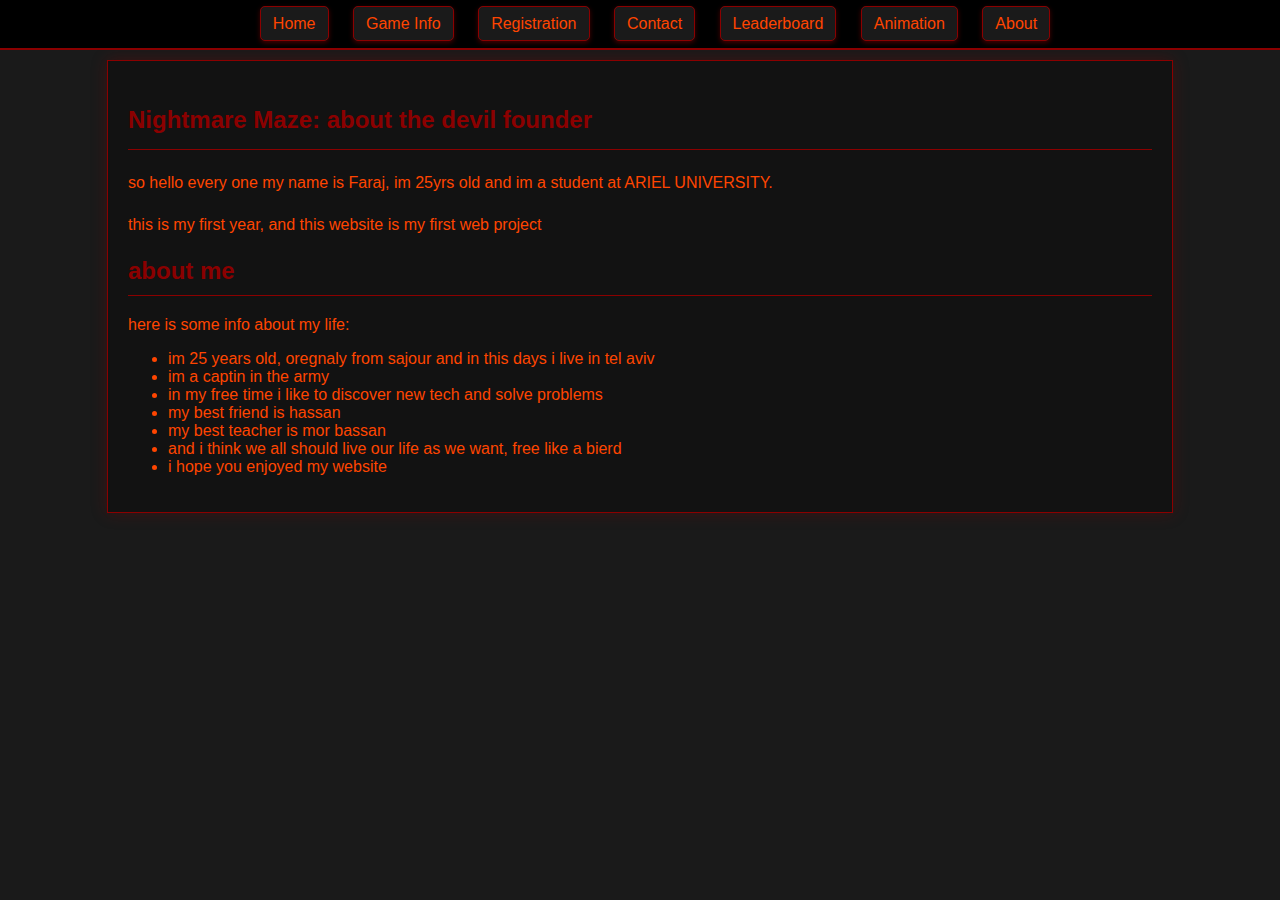
==== about.html @ ab452623 "first commit" ====
<!DOCTYPE html>
<html lang="en">
<head>
    <meta charset="UTF-8">
    <meta name="viewport" content="width=device-width, initial-scale=1.0">
    <title>Info</title>
    <link rel="stylesheet" href="about.css">
</head>
<body>
    <div class="top-nav">
        <a href="main.html">Home</a>
        <a href="info.html">Game Info</a>
        <a href="registration.html">Registration</a>
        <a href="contact.html">Contact</a>
        <a href="leaderboard.html">Leaderboard</a>
        <a href="animation.html">Animation</a>
        <a href="about.html">About</a>
    </div>
    <div class="container">
        <div class="genral">
            <h2>Nightmare Maze: about the devil founder</h2>
            <p>so hello every one my name is Faraj, im 25yrs old and im a student at ARIEL UNIVERSITY.</p>
            <p>this is my first year, and this website is my first web project</p>
        </div>
        <div class="aboutme">
            <h2>about me</h2>
            <p>here is some info about my life:</p>
            <ul>
                <li>im 25 years old, oregnaly from sajour and in this days i live in tel aviv</li>
                <li>im a captin in the army</li>
                <li>in my free time i like to discover new tech and solve problems</li>
                <li>my best friend is hassan</li>
                <li>my best teacher is mor bassan</li>
                <li>and i think we all should live our life as we want, free like a bierd</li>
                <li>i hope you enjoyed my website</li>
            </ul>
        </div>
    </div>
</body>
</html>
---- about.css ----
body {
    font-family: 'Gothic', Arial, sans-serif;
    background-color: #1a1a1a;
    margin: 0;
    padding: 0;
    text-align: center;
    color: #ff4500;
}
.top-nav {
    background-color: #000000;
    padding: 15px;
    position: fixed;
    top: 0;
    width: 100%;
    z-index: 1000;
    border-bottom: 2px solid #8b0000;
}
.top-nav a {
    color: #ff4500;
    text-decoration: none;
    margin: 0 10px;
    padding: 8px 12px;
    border-radius: 5px;
    transition: all 0.3s ease;
    box-shadow: 0 2px 5px rgba(139,0,0,0.5);
    background-color: #1a1a1a;
    border: 1px solid #8b0000;
}
.top-nav a:hover {
    color: #ff0000;
    background-color: #8b0000;
    box-shadow: 0 4px 8px rgba(255,0,0,0.5);
}
.container {
    margin-top: 60px;
    width: 80%;
    margin-left: auto;
    margin-right: auto;
    background-color: #121212;
    padding: 20px;
    box-shadow: 0 0 15px rgba(139,0,0,0.3);
    border: 1px solid #8b0000;
    text-align: left;
}
.genral {
    color: #ff4500;
    line-height: 1.6;
    margin: 20px 0;
}
.aboutme {
    margin-top: 20px;
}
.aboutme h2, .genral h2 {
    color: #8b0000;
    border-bottom: 1px solid #8b0000;
    padding-bottom: 10px;
}
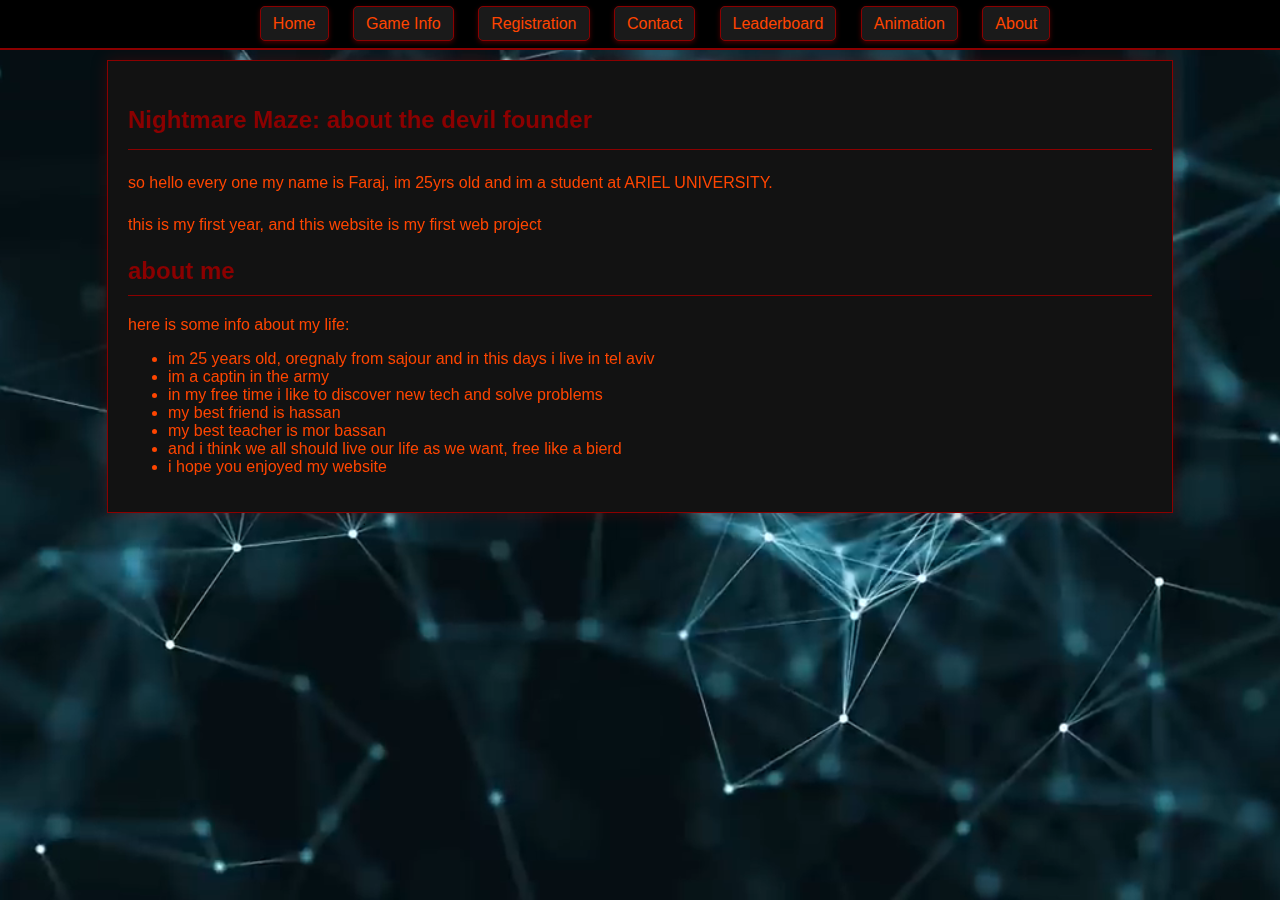
==== commit fee7050f: "update with video addon update 3.0" ====
--- a/about.html
+++ b/about.html
@@ -7,8 +7,11 @@
     <link rel="stylesheet" href="about.css">
 </head>
 <body>
+    <video autoplay loop muted playsinline>
+        <source src="cybervid.mp4" type="video/mp4">
+    </video>
     <div class="top-nav">
-        <a href="main.html">Home</a>
+        <a href="index.html">Home</a>
         <a href="info.html">Game Info</a>
         <a href="registration.html">Registration</a>
         <a href="contact.html">Contact</a>
--- a/about.css
+++ b/about.css
@@ -31,6 +31,16 @@
     background-color: #8b0000;
     box-shadow: 0 4px 8px rgba(255,0,0,0.5);
 }
+video {
+    position: absolute;
+    top: 50%;
+    left: 50%;
+    width: 100%;
+    height: 100%;
+    object-fit: cover;
+    transform: translate(-50%, -50%);
+    z-index: -1;
+}
 .container {
     margin-top: 60px;
     width: 80%;
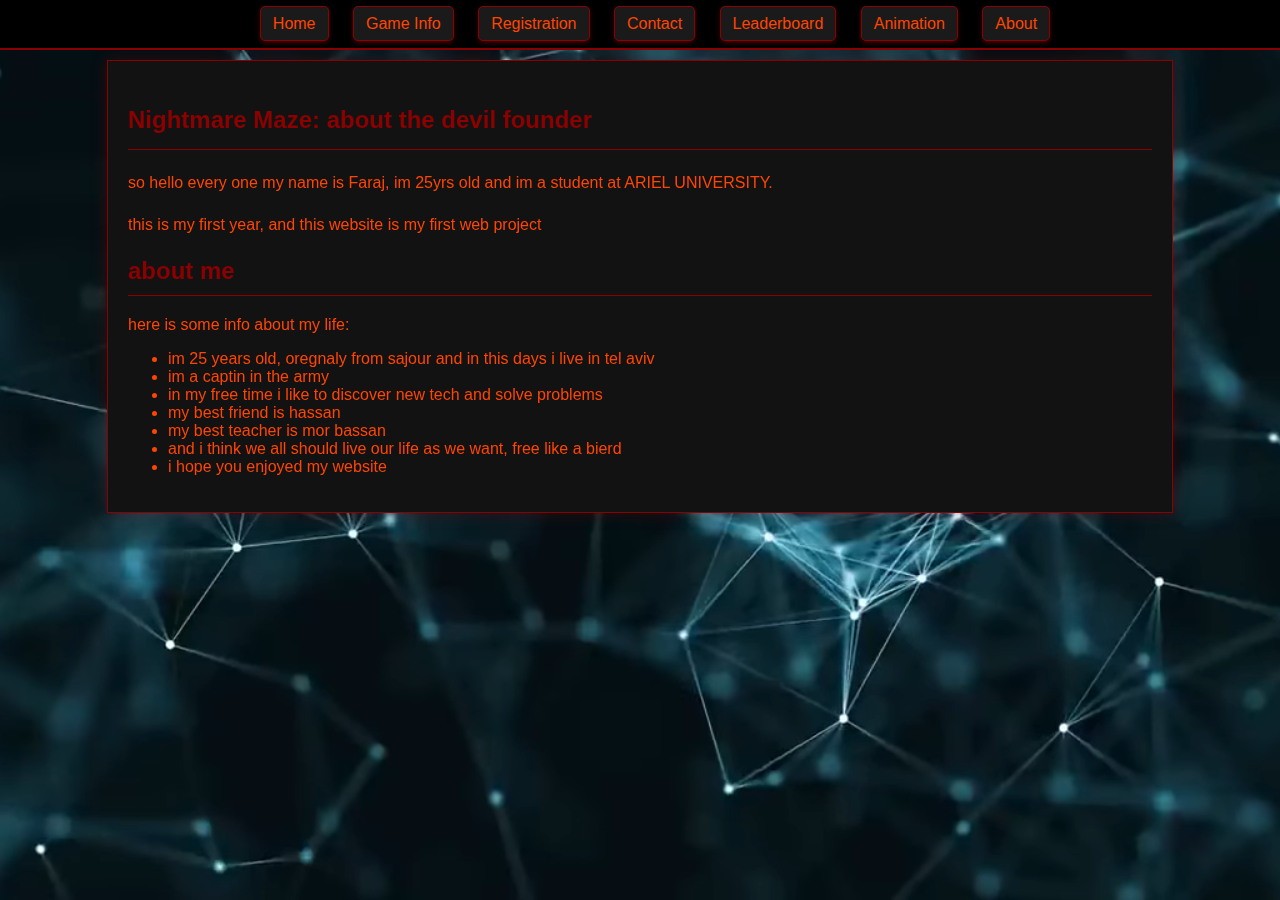
==== commit 56ae977a: "update 3.2 - viedo format from mp4 to webm" ====
--- a/about.html
+++ b/about.html
@@ -8,7 +8,7 @@
 </head>
 <body>
     <video autoplay loop muted playsinline>
-        <source src="cybervid.mp4" type="video/mp4">
+        <source src="cybervid.webm" type="video/mp4">
     </video>
     <div class="top-nav">
         <a href="index.html">Home</a>
